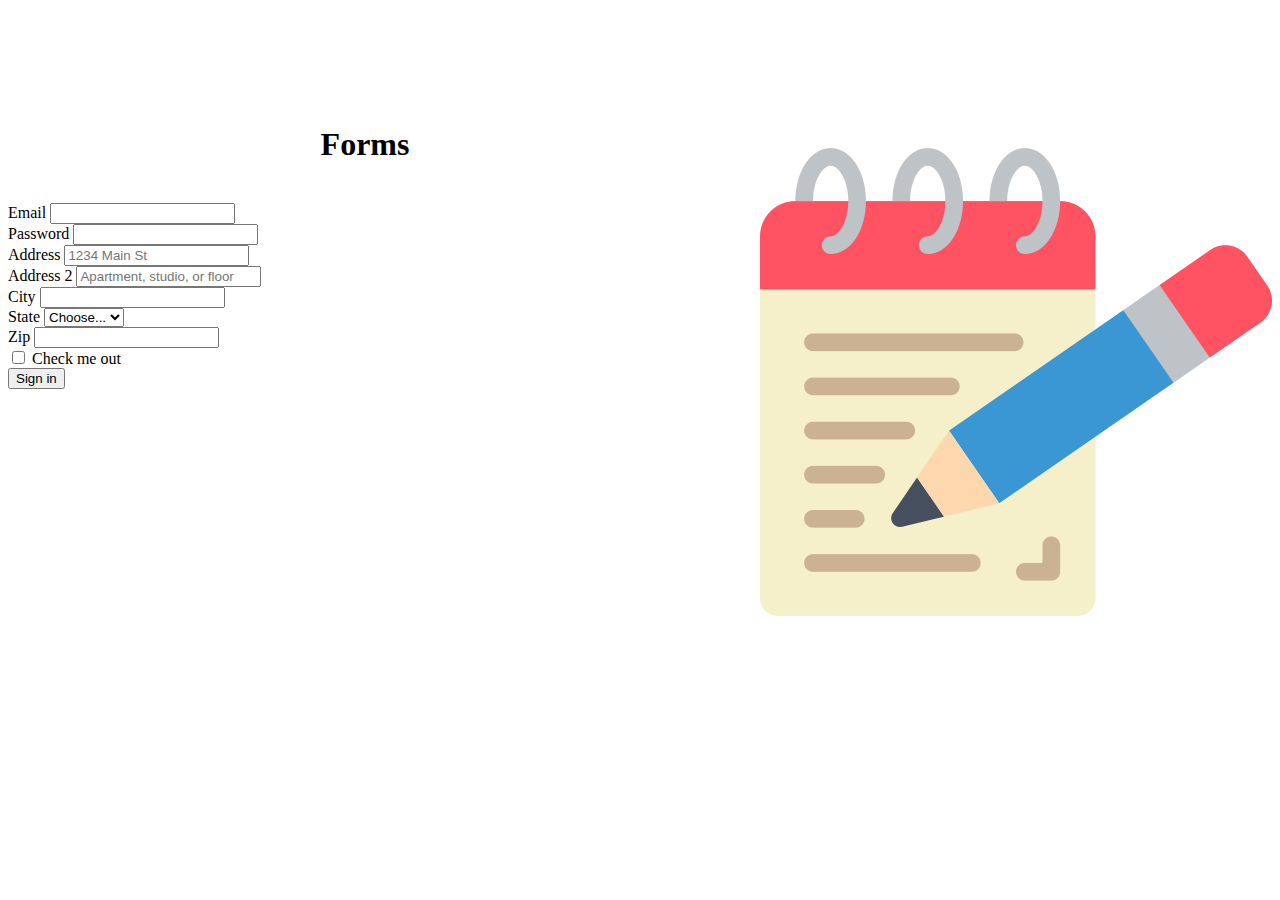
==== forms.html @ 8f9e311d "third commit" ====
<!doctype html>
<html lang="en">
  <head>
    <meta charset="utf-8">
    <meta name="viewport" content="width=device-width, initial-scale=1">
    <title>Bootstrap demo</title>
    <link href="https://cdn.jsdelivr.net/npm/bootstrap@5.3.1/dist/css/bootstrap.min.css" rel="stylesheet" integrity="sha384-4bw+/aepP/YC94hEpVNVgiZdgIC5+VKNBQNGCHeKRQN+PtmoHDEXuppvnDJzQIu9" crossorigin="anonymous">
  </head>
  <body>
    <section>
        <div class="container">
            <div>
                <div class="col-md-5 d-none d-sm-block" style="float:right; margin-left:3%;">
                    <img src="./static/notepad.png" alt="">
                   </div>
                   <div class="col-md-7" style="margin-top: 10%;">
                       <h1 style="text-align:center;">Forms</h1>
                       <br>
                       <form class="row g-3">
                        <div class="col-md-6">
                          <label for="inputEmail4" class="form-label">Email</label>
                          <input type="email" class="form-control" id="inputEmail4">
                        </div>
                        <div class="col-md-6">
                          <label for="inputPassword4" class="form-label">Password</label>
                          <input type="password" class="form-control" id="inputPassword4">
                        </div>
                        <div class="col-12">
                          <label for="inputAddress" class="form-label">Address</label>
                          <input type="text" class="form-control" id="inputAddress" placeholder="1234 Main St">
                        </div>
                        <div class="col-12">
                          <label for="inputAddress2" class="form-label">Address 2</label>
                          <input type="text" class="form-control" id="inputAddress2" placeholder="Apartment, studio, or floor">
                        </div>
                        <div class="col-md-6">
                          <label for="inputCity" class="form-label">City</label>
                          <input type="text" class="form-control" id="inputCity">
                        </div>
                        <div class="col-md-4">
                          <label for="inputState" class="form-label">State</label>
                          <select id="inputState" class="form-select">
                            <option selected>Choose...</option>
                            <option>...</option>
                          </select>
                        </div>
                        <div class="col-md-2">
                          <label for="inputZip" class="form-label">Zip</label>
                          <input type="text" class="form-control" id="inputZip">
                        </div>
                        <div class="col-12">
                          <div class="form-check">
                            <input class="form-check-input" type="checkbox" id="gridCheck">
                            <label class="form-check-label" for="gridCheck">
                              Check me out
                            </label>
                          </div>
                        </div>
                        <div class="col-12">
                          <button type="submit" class="btn btn-primary">Sign in</button>
                        </div>
                      </form>
                   </div>
            </div>
        </div>
    </section>
    <script src="https://cdn.jsdelivr.net/npm/bootstrap@5.3.1/dist/js/bootstrap.bundle.min.js" integrity="sha384-HwwvtgBNo3bZJJLYd8oVXjrBZt8cqVSpeBNS5n7C8IVInixGAoxmnlMuBnhbgrkm" crossorigin="anonymous"></script>
  </body>
</html>
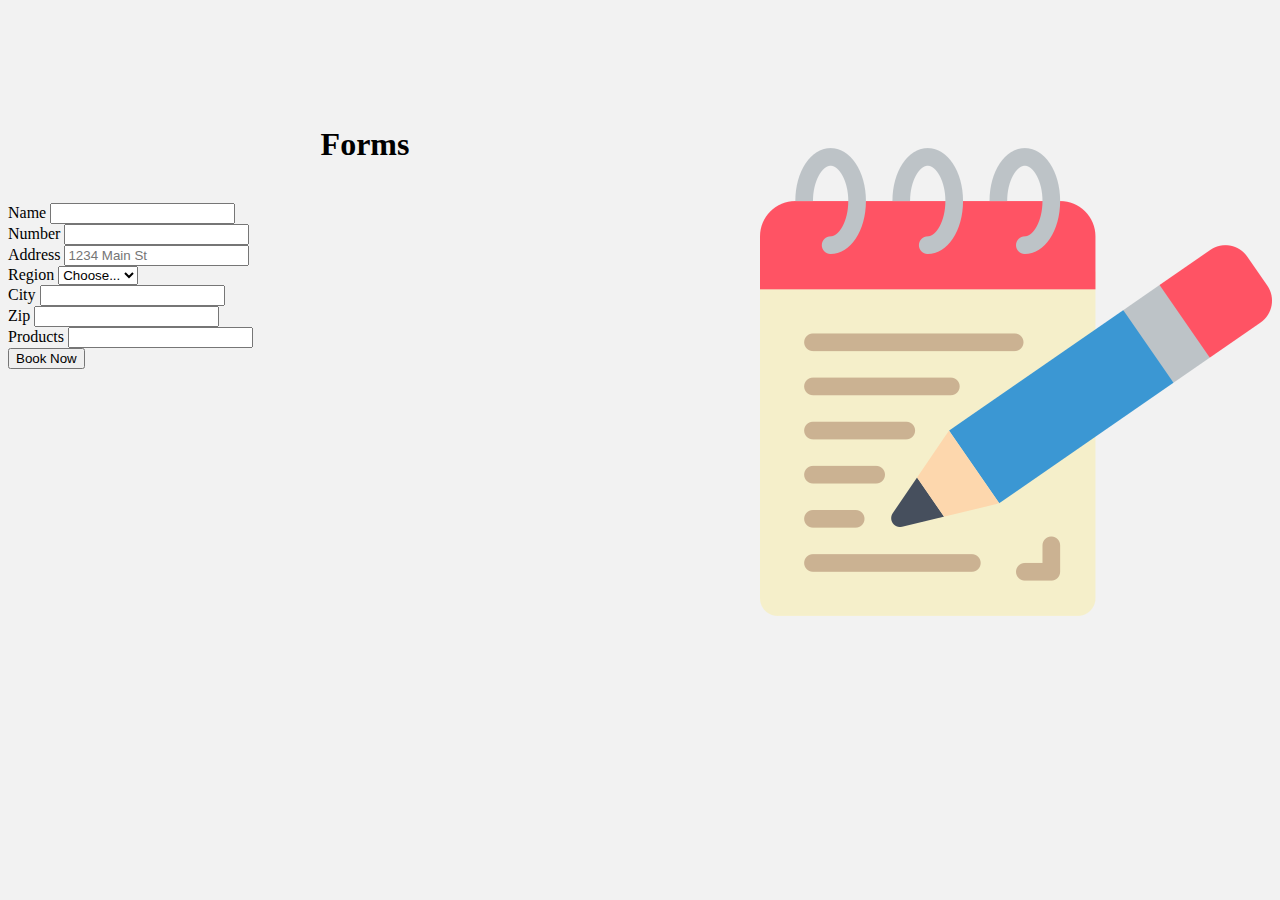
==== commit b3212bd6: "4th commit" ====
--- a/forms.html
+++ b/forms.html
@@ -7,6 +7,11 @@
     <link href="https://cdn.jsdelivr.net/npm/bootstrap@5.3.1/dist/css/bootstrap.min.css" rel="stylesheet" integrity="sha384-4bw+/aepP/YC94hEpVNVgiZdgIC5+VKNBQNGCHeKRQN+PtmoHDEXuppvnDJzQIu9" crossorigin="anonymous">
   </head>
   <body>
+    <style>
+      body{
+        background-color: #f2f2f2;
+      }
+    </style>
     <section>
         <div class="container">
             <div>
@@ -18,46 +23,51 @@
                        <br>
                        <form class="row g-3">
                         <div class="col-md-6">
-                          <label for="inputEmail4" class="form-label">Email</label>
-                          <input type="email" class="form-control" id="inputEmail4">
+                          <label for="inputName4" class="form-label">Name</label>
+                          <input type="text" class="form-control" id="inputName4">
                         </div>
                         <div class="col-md-6">
-                          <label for="inputPassword4" class="form-label">Password</label>
-                          <input type="password" class="form-control" id="inputPassword4">
+                          <label for="inputNumber4" class="form-label">Number</label>
+                          <input type="number" class="form-control" id="inputNumber4">
                         </div>
                         <div class="col-12">
                           <label for="inputAddress" class="form-label">Address</label>
                           <input type="text" class="form-control" id="inputAddress" placeholder="1234 Main St">
                         </div>
-                        <div class="col-12">
+                        <!-- <div class="col-12">
                           <label for="inputAddress2" class="form-label">Address 2</label>
                           <input type="text" class="form-control" id="inputAddress2" placeholder="Apartment, studio, or floor">
-                        </div>
+                        </div> -->
                         <div class="col-md-6">
-                          <label for="inputCity" class="form-label">City</label>
-                          <input type="text" class="form-control" id="inputCity">
+                          <label for="inputCity" class="form-label">Region</label>
+                         <select name="" id="" class="form-select">
+                          <option value="">Choose...</option>
+                          <option value="">....</option>
+
+                         </select>
                         </div>
                         <div class="col-md-4">
-                          <label for="inputState" class="form-label">State</label>
-                          <select id="inputState" class="form-select">
-                            <option selected>Choose...</option>
-                            <option>...</option>
-                          </select>
+                          <label for="inputState" class="form-label">City</label>
+                          <input type="text" class="form-control">
                         </div>
                         <div class="col-md-2">
                           <label for="inputZip" class="form-label">Zip</label>
                           <input type="text" class="form-control" id="inputZip">
                         </div>
-                        <div class="col-12">
+                        <!-- <div class="col-12">
                           <div class="form-check">
                             <input class="form-check-input" type="checkbox" id="gridCheck">
                             <label class="form-check-label" for="gridCheck">
                               Check me out
                             </label>
                           </div>
+                        </div> -->
+                        <div class="col-md-12">
+                          <label for="inputMessage4" class="form-label">Products</label>
+                          <input type="messages" class="form-control" id="inputMessage4">
                         </div>
                         <div class="col-12">
-                          <button type="submit" class="btn btn-primary">Sign in</button>
+                          <button type="submit" class="btn btn-primary">Book Now</button>
                         </div>
                       </form>
                    </div>
